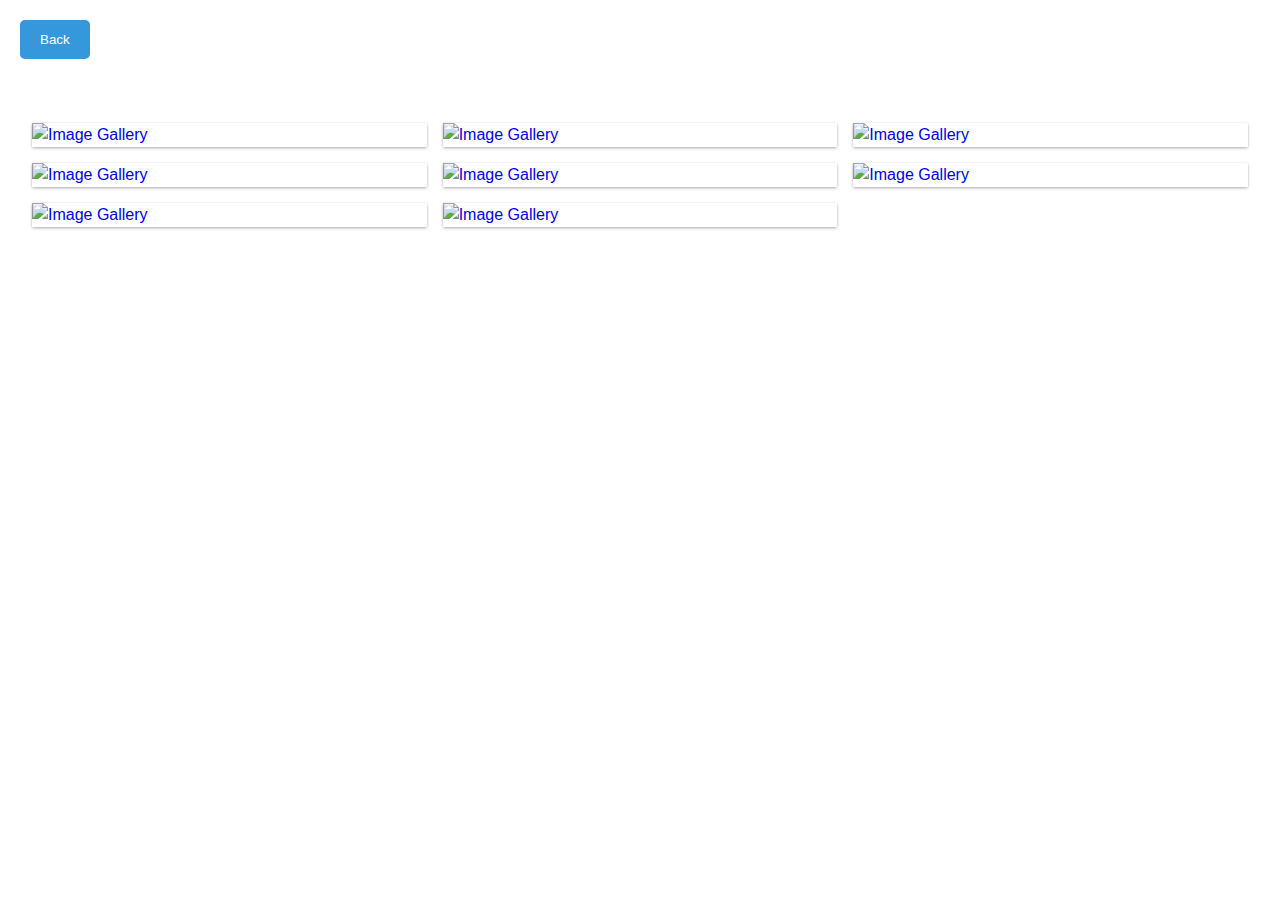
==== gallery1.html @ 6d90c2d7 "Add files via upload" ====
<!DOCTYPE html>
<html lang="en" >
<head>
  <meta charset="UTF-8">
  <title>CodePen - Responsive Gallery Images with Fancybox.js</title>
  <meta charset="UTF-8">
<meta http-equiv="X-UA-Compatible" content="ie=edge">
<meta name="viewport" content="width=device-width, initial-scale=1.0">
<meta name="author" content="Syahrizaldev"><link rel='stylesheet' href='https://cdnjs.cloudflare.com/ajax/libs/fancybox/3.5.7/jquery.fancybox.min.css'><link rel="stylesheet" href="./style.css">

</head>
<body>
<!-- partial:index.partial.html -->
<main class="main">
    <a href="screen2.html">
        <button>Back</button>
      </a>
  <div class="container">
    <div class="card">
      <div class="card-image">
        <a href="https://i.ibb.co/BCsrygF/Image-1.jpg" data-fancybox="gallery" data-caption="Caption Images 1">
          <img src="https://i.ibb.co/BCsrygF/Image-1.jpg" alt="Image Gallery">
        </a>
      </div>
    </div>
    <div class="card">
      <div class="card-image">
        <a href="https://i.ibb.co/2KJrChH/Image-2.jpg" data-fancybox="gallery" data-caption="Caption Images 1">
          <img src="https://i.ibb.co/2KJrChH/Image-2.jpg" alt="Image Gallery">
        </a>
      </div>
    </div>
    <div class="card">
      <div class="card-image">
        <a href="https://i.ibb.co/zNt6tCX/4.jpg" data-fancybox="gallery" data-caption="Caption Images 1">
          <img src="https://i.ibb.co/zNt6tCX/4.jpg" alt="Image Gallery">
        </a>
      </div>
    </div>
    <div class="card">
      <div class="card-image">
        <a href="https://i.ibb.co/8PQfh7N/5.jpg" data-fancybox="gallery" data-caption="Caption Images 1">
          <img src="https://i.ibb.co/8PQfh7N/5.jpg" alt="Image Gallery">
        </a>
      </div>
    </div>
    <div class="card">
      <div class="card-image">
        <a href="https://i.ibb.co/vmLshZW/6.jpg" data-fancybox="gallery" data-caption="Caption Images 1">
          <img src="https://i.ibb.co/vmLshZW/6.jpg" alt="Image Gallery">
        </a>
      </div>
    </div>
    <div class="card">
      <div class="card-image">
        <a href="https://i.ibb.co/zNKWXGs/7.jpg" data-fancybox="gallery" data-caption="Caption Images 1">
          <img src="https://i.ibb.co/zNKWXGs/7.jpg" alt="Image Gallery">
        </a>
      </div>
    </div>
    <div class="card">
      <div class="card-image">
        <a href="https://i.ibb.co/brT0QXk/8.jpg" data-fancybox="gallery" data-caption="Caption Images 1">
          <img src="https://i.ibb.co/brT0QXk/8.jpg" alt="Image Gallery">
        </a>
      </div>
    </div>
    <div class="card">
      <div class="card-image">
        <a href="https://i.ibb.co/F4tDtyf/9.jpg" data-fancybox="gallery" data-caption="Caption Images 1">
          <img src="https://i.ibb.co/F4tDtyf/9.jpg" alt="Image Gallery">
        </a>
      </div>
    </div>
    <!-- <div class="card">
      <div class="card-image">
        <a href="https://source.unsplash.com/1280x720/?mountain" data-fancybox="gallery" data-caption="Caption Images 1">
          <img src="https://source.unsplash.com/1280x720/?mountain" alt="Image Gallery">
        </a>
      </div> -->
    </div>
  </div>
</main>
<!-- partial -->
  <script src='https://cdnjs.cloudflare.com/ajax/libs/jquery/3.3.1/jquery.min.js'></script>
<script src='https://cdnjs.cloudflare.com/ajax/libs/fancybox/3.5.7/jquery.fancybox.min.js'></script><script  src="./script.js"></script>

</body>
</html>
---- style.css ----
*,
*::before,
*::after {
  padding: 0;
  margin: 0;
  box-sizing: border-box;
  list-style: none;
  list-style-type: none;
  text-decoration: none;
  -moz-osx-font-smoothing: grayscale;
  -webkit-font-smoothing: antialiased;
  text-rendering: optimizeLegibility;
}

body {
  font-family: "Segoe UI", Tahoma, Geneva, Verdana, sans-serif;
  font-size: 1rem;
  font-weight: normal;
  line-height: 1.5;
  color: #252a32;
  background: #ffffff;
}

.container {
  max-width: 80rem;
  width: 100%;
  padding: 4rem 2rem;
  margin: 0 auto;
}

.main .container {
  display: grid;
  grid-template-columns: repeat(3, 1fr);
  grid-gap: 1rem;
  justify-content: center;
  align-items: center;
}
.main .card {
  color: #252a32;
  border-radius: 2px;
  background: #ffffff;
  box-shadow: 0 1px 3px rgba(0, 0, 0, 0.12), 0 1px 3px rgba(0, 0, 0, 0.24);
}
.main .card-image {
  position: relative;
  display: block;
  width: 100%;
  /* padding-top: 70%; */
  background: #ffffff;
}
.main .card-image img {
  display: block;
  position: relative;
  top: 0;
  left: 0;
  width: 100%;
  height: 100%;
  object-fit: cover;
}

@media only screen and (max-width: 600px) {
  .main .container {
    display: grid;
    grid-template-columns: repeat(3, 1fr);
    grid-gap: 1rem;
  }
}



.main1 {
  display: flex;
  align-items: center;
  justify-content: center;
  height: 100vh; /* 100% of the viewport height */
  overflow: hidden; /* Hide any content overflow */
}

.main1 a {
  text-align: center; /* Center the link and image */
  display: block;
}

.main1 img {
  width: 100%;
  max-width: 80%; /* Adjust as needed */
  height: auto;
  object-fit: contain; /* Maintain aspect ratio while fitting within the container */
  border-radius: 5px; /* Rounded corners for the image */
}

/* Responsive adjustments */
@media only screen and (max-width: 600px) {
  .main1 img {
    max-width: 90%; /* Adjust as needed for smaller screens */
  }
}



/* Your existing styles for the image gallery and Screen 1 */
/* ... */

/* New styles for Screen 2 */
.main2 {
  display: flex;
  align-items: center;
  justify-content: center;
  height: 100vh; /* 100% of the viewport height */
  overflow: hidden; /* Hide any content overflow */
}

.container2 {
  display: grid;
  grid-template-columns: repeat(auto-fit, minmax(150px, 1fr));
  
  grid-gap: 20px;
  justify-content: center;
  align-items: center;
}

.container2 a {
  text-align: center;
  display: block;
  text-decoration: none;
  color: #252a32;
}

.container2 img {
  width: 100%;
  max-width: 100%; /* Adjust as needed */
  height: auto;
  object-fit: cover; /* Ensure the image covers the button */
  border-radius: 5px; /* Rounded corners for the image */
}

.container2 p {
  margin-top: 10px;
  font-size: 14px;
}

.container2 button {
  margin-top: 20px;
  margin-right: 90px;
  padding: 12px 20px;
  background-color: #3498db;
  color: #fff;
  border: none;
  border-radius: 5px;
  cursor: pointer;
  transition: background-color 0.3s ease; /* Smooth transition on hover */
}

.container2 button:hover {
  background-color: #2980b9; /* Darker color on hover */
}

/* Responsive adjustments */
@media only screen and (max-width: 600px) {
  .container2 {
    grid-template-columns: repeat(3, 1fr); /* Single column on small screens */
    padding: 4rem 2rem;
  }
}



.main button {
  padding: 12px 20px;
  margin-left: 20px;
  margin-top: 20px;
  background-color: #3498db;
  color: #fff;
  border: none;
  border-radius: 5px;
  cursor: pointer;
  transition: background-color 0.3s ease; /* Smooth transition on hover */
}

.main button:hover {
  background-color: #2980b9; /* Darker color on hover */
}

/* Responsive adjustments */
@media only screen and (max-width: 600px) {
  .main a {
    width: 100%; /* Make the button full width on small screens */
  }
}
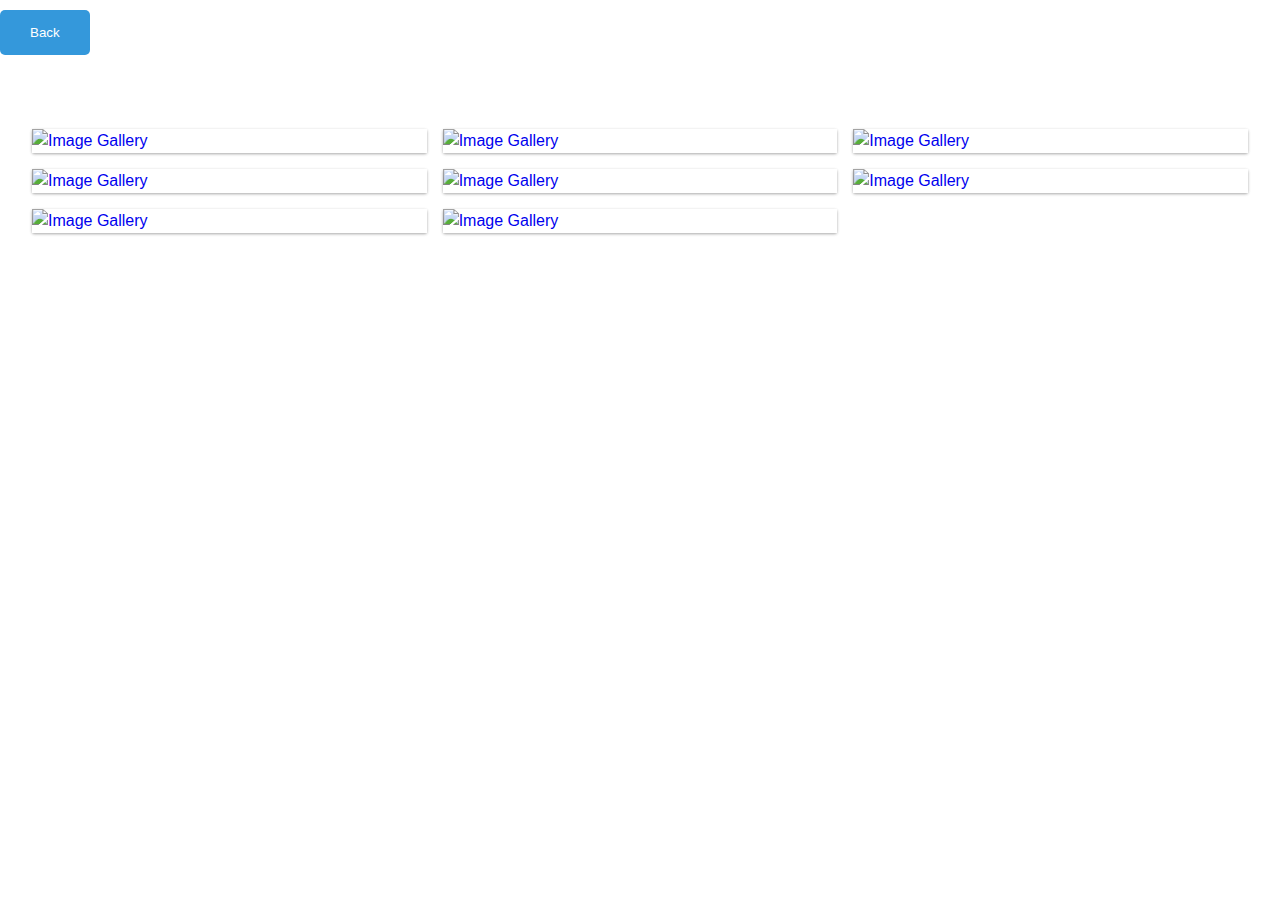
==== commit 29c90b46: "Update gallery1.html" ====
--- a/gallery1.html
+++ b/gallery1.html
@@ -2,7 +2,7 @@
 <html lang="en" >
 <head>
   <meta charset="UTF-8">
-  <title>CodePen - Responsive Gallery Images with Fancybox.js</title>
+  <title>Textile</title>
   <meta charset="UTF-8">
 <meta http-equiv="X-UA-Compatible" content="ie=edge">
 <meta name="viewport" content="width=device-width, initial-scale=1.0">
@@ -18,15 +18,15 @@
   <div class="container">
     <div class="card">
       <div class="card-image">
-        <a href="https://i.ibb.co/BCsrygF/Image-1.jpg" data-fancybox="gallery" data-caption="Caption Images 1">
-          <img src="https://i.ibb.co/BCsrygF/Image-1.jpg" alt="Image Gallery">
+        <a href="https://i.ibb.co/6vqHfj8/Textile-Presentation-1.jpg" data-fancybox="gallery" data-caption="">
+          <img src="https://i.ibb.co/6vqHfj8/Textile-Presentation-1.jpg" alt="Image Gallery">
         </a>
       </div>
     </div>
     <div class="card">
       <div class="card-image">
-        <a href="https://i.ibb.co/2KJrChH/Image-2.jpg" data-fancybox="gallery" data-caption="Caption Images 1">
-          <img src="https://i.ibb.co/2KJrChH/Image-2.jpg" alt="Image Gallery">
+        <a href="https://i.ibb.co/jb66CH7/Textile-Presentation-2.jpg" data-fancybox="gallery" data-caption="">
+          <img src="https://i.ibb.co/jb66CH7/Textile-Presentation-2.jpg" alt="Image Gallery">
         </a>
       </div>
     </div>
@@ -86,4 +86,4 @@
 <script src='https://cdnjs.cloudflare.com/ajax/libs/fancybox/3.5.7/jquery.fancybox.min.js'></script><script  src="./script.js"></script>
 
 </body>
-</html>+</html>
--- a/style.css
+++ b/style.css
@@ -102,66 +102,78 @@
 /* ... */
 
 /* New styles for Screen 2 */
-.main2 {
-  display: flex;
-  align-items: center;
-  justify-content: center;
-  height: 100vh; /* 100% of the viewport height */
-  overflow: hidden; /* Hide any content overflow */
-}
-
-.container2 {
-  display: grid;
-  grid-template-columns: repeat(auto-fit, minmax(150px, 1fr));
-  
-  grid-gap: 20px;
-  justify-content: center;
-  align-items: center;
-}
-
-.container2 a {
-  text-align: center;
-  display: block;
-  text-decoration: none;
-  color: #252a32;
-}
-
-.container2 img {
-  width: 100%;
-  max-width: 100%; /* Adjust as needed */
-  height: auto;
-  object-fit: cover; /* Ensure the image covers the button */
-  border-radius: 5px; /* Rounded corners for the image */
-}
-
-.container2 p {
-  margin-top: 10px;
-  font-size: 14px;
-}
-
-.container2 button {
-  margin-top: 20px;
-  margin-right: 90px;
-  padding: 12px 20px;
+
+
+
+button {
+  padding: 15px 30px;
   background-color: #3498db;
   color: #fff;
   border: none;
   border-radius: 5px;
   cursor: pointer;
-  transition: background-color 0.3s ease; /* Smooth transition on hover */
-}
-
-.container2 button:hover {
-  background-color: #2980b9; /* Darker color on hover */
-}
-
-/* Responsive adjustments */
-@media only screen and (max-width: 600px) {
-  .container2 {
-    grid-template-columns: repeat(3, 1fr); /* Single column on small screens */
-    padding: 4rem 2rem;
-  }
-}
+  transition: background-color 0.3s ease;
+  margin: 10px 0;
+}
+
+button:hover {
+  background-color: #2980b9;
+}
+
+.main2 {
+  display: flex;
+  align-items: center;
+  justify-content: center;
+  height: 60%;
+  overflow: hidden;
+  margin: 20px;
+}
+
+.container2 {
+  display: flex;
+  flex-wrap: wrap;
+/*   justify-content: space-around; */
+  align-items: center;
+  margin: -10px; /* Negative margin to reduce white space */
+}
+
+.container2 a {
+  text-align: center;
+  text-decoration: none;
+  color: #252a32;
+  width: calc(33.33% - 20px); /* Three items in a row with minimal space, adjust as needed */
+  margin: 10px;
+  box-sizing: border-box;
+}
+
+.container2 img {
+  width: 100%;
+  max-width: 100%;
+  height: auto;
+  object-fit: cover;
+  border-radius: 5px;
+}
+
+.container2 p {
+  margin-top: 10px;
+  font-size: 14px;
+}
+
+/* Responsive adjustments */
+@media only screen and (max-width: 768px) {
+  .container2 a {
+    width: calc(33.33% - 20px); /* Two items in a row on tablets */
+  }
+}
+
+/* Responsive adjustments */
+@media only screen and (max-width: 600px) {
+  .container2 a {
+    width: calc(33.33% - 20px);/* Single column on phones */
+  }
+
+
+
 
 
 
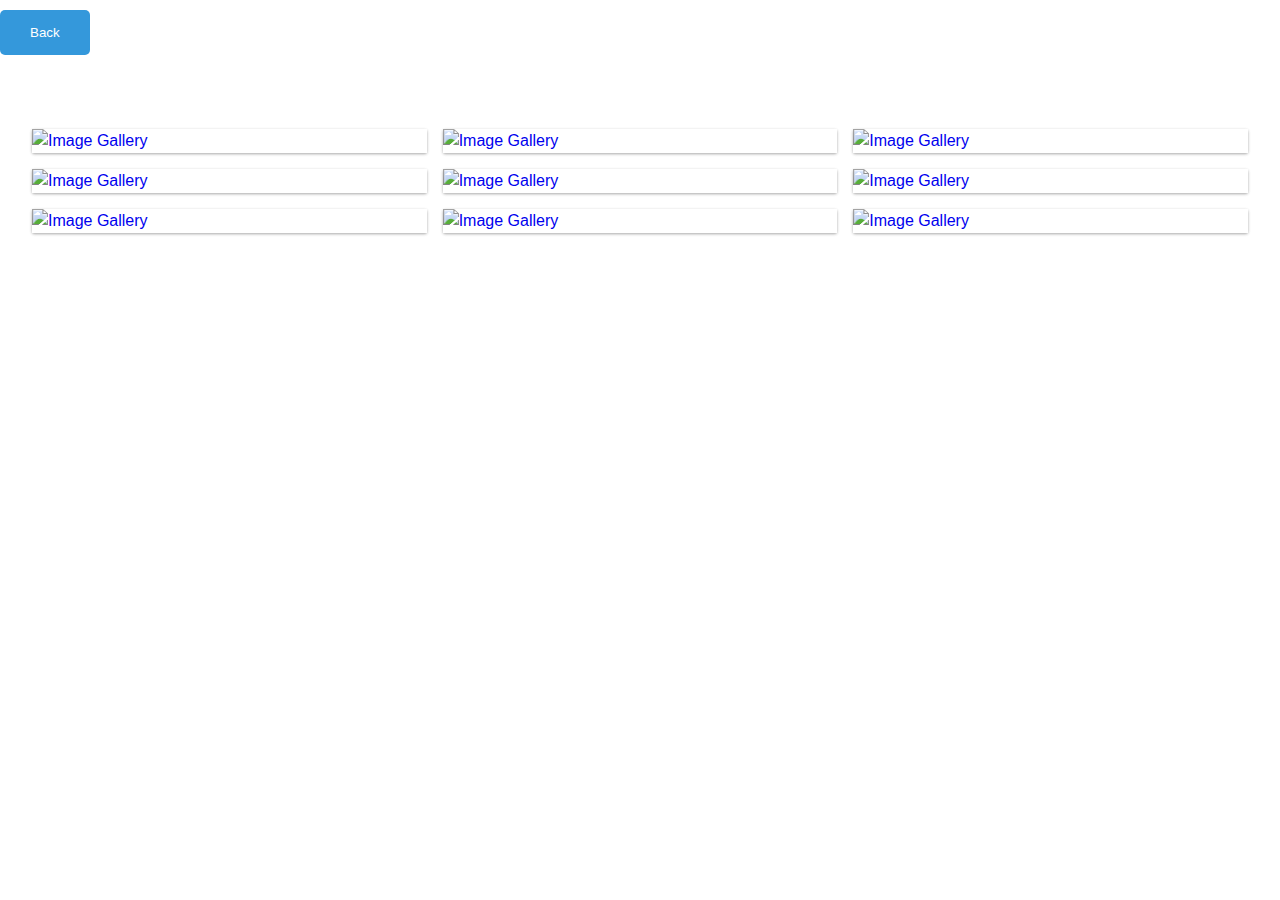
==== commit 4f3193fb: "Update gallery1.html" ====
--- a/gallery1.html
+++ b/gallery1.html
@@ -32,52 +32,52 @@
     </div>
     <div class="card">
       <div class="card-image">
-        <a href="https://i.ibb.co/zNt6tCX/4.jpg" data-fancybox="gallery" data-caption="Caption Images 1">
-          <img src="https://i.ibb.co/zNt6tCX/4.jpg" alt="Image Gallery">
+        <a href="https://i.ibb.co/dP7dDMy/Textile-Presentation-3.jpg" data-fancybox="gallery" data-caption="Caption Images 1">
+          <img src="https://i.ibb.co/dP7dDMy/Textile-Presentation-3.jpg" alt="Image Gallery">
         </a>
       </div>
     </div>
     <div class="card">
       <div class="card-image">
-        <a href="https://i.ibb.co/8PQfh7N/5.jpg" data-fancybox="gallery" data-caption="Caption Images 1">
-          <img src="https://i.ibb.co/8PQfh7N/5.jpg" alt="Image Gallery">
+        <a href="https://i.ibb.co/jyLfJbv/Textile-Presentation-4.jpg" data-fancybox="gallery" data-caption="Caption Images 1">
+          <img src="https://i.ibb.co/jyLfJbv/Textile-Presentation-4.jpg" alt="Image Gallery">
         </a>
       </div>
     </div>
     <div class="card">
       <div class="card-image">
-        <a href="https://i.ibb.co/vmLshZW/6.jpg" data-fancybox="gallery" data-caption="Caption Images 1">
-          <img src="https://i.ibb.co/vmLshZW/6.jpg" alt="Image Gallery">
+        <a href="https://i.ibb.co/74YzPRy/Textile-Presentation-5.jpg" data-fancybox="gallery" data-caption="Caption Images 1">
+          <img src="https://i.ibb.co/74YzPRy/Textile-Presentation-5.jpg" alt="Image Gallery">
         </a>
       </div>
     </div>
     <div class="card">
       <div class="card-image">
-        <a href="https://i.ibb.co/zNKWXGs/7.jpg" data-fancybox="gallery" data-caption="Caption Images 1">
-          <img src="https://i.ibb.co/zNKWXGs/7.jpg" alt="Image Gallery">
+        <a href="https://i.ibb.co/NSY7b7w/Textile-Presentation-6.jpg" data-fancybox="gallery" data-caption="Caption Images 1">
+          <img src="https://i.ibb.co/NSY7b7w/Textile-Presentation-6.jpg" alt="Image Gallery">
         </a>
       </div>
     </div>
     <div class="card">
       <div class="card-image">
-        <a href="https://i.ibb.co/brT0QXk/8.jpg" data-fancybox="gallery" data-caption="Caption Images 1">
-          <img src="https://i.ibb.co/brT0QXk/8.jpg" alt="Image Gallery">
+        <a href="https://i.ibb.co/Gk6zzJs/Textile-Presentation-7.jpg" data-fancybox="gallery" data-caption="Caption Images 1">
+          <img src="https://i.ibb.co/Gk6zzJs/Textile-Presentation-7.jpg" alt="Image Gallery">
         </a>
       </div>
     </div>
     <div class="card">
       <div class="card-image">
-        <a href="https://i.ibb.co/F4tDtyf/9.jpg" data-fancybox="gallery" data-caption="Caption Images 1">
-          <img src="https://i.ibb.co/F4tDtyf/9.jpg" alt="Image Gallery">
+        <a href="https://i.ibb.co/cQWpp1f/Textile-Presentation-8.jpg" data-fancybox="gallery" data-caption="Caption Images 1">
+          <img src="https://i.ibb.co/cQWpp1f/Textile-Presentation-8.jpg" alt="Image Gallery">
         </a>
       </div>
     </div>
-    <!-- <div class="card">
+    <div class="card">
       <div class="card-image">
-        <a href="https://source.unsplash.com/1280x720/?mountain" data-fancybox="gallery" data-caption="Caption Images 1">
-          <img src="https://source.unsplash.com/1280x720/?mountain" alt="Image Gallery">
+        <a href="https://i.ibb.co/Nn4mC2M/Textile-Presentation-9.jpg" data-fancybox="gallery" data-caption="Caption Images 1">
+          <img src="https://i.ibb.co/Nn4mC2M/Textile-Presentation-9.jpg" alt="Image Gallery">
         </a>
-      </div> -->
+      </div>
     </div>
   </div>
 </main>
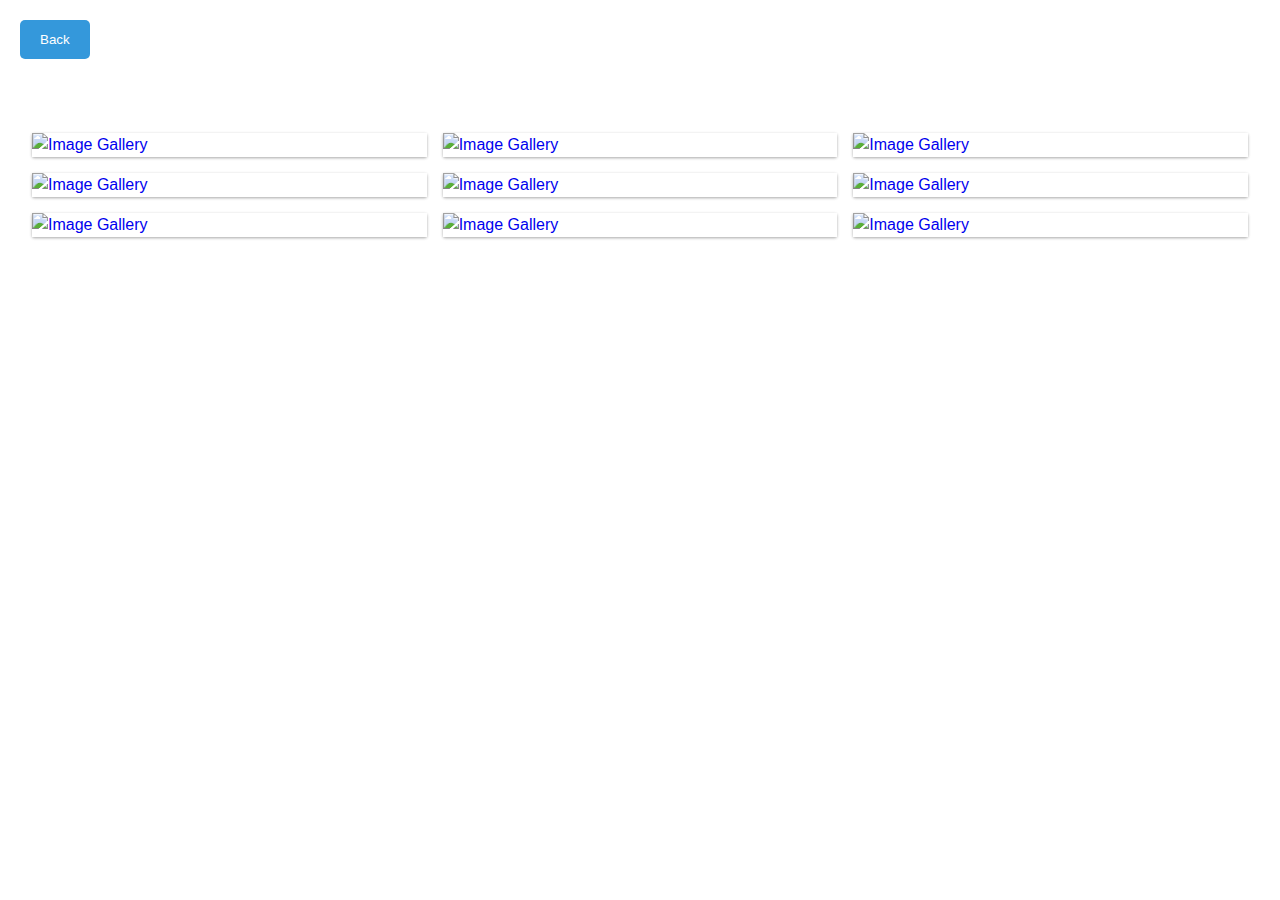
==== commit 08859ac6: "Update gallery1.html" ====
--- a/gallery1.html
+++ b/gallery1.html
@@ -18,63 +18,63 @@
   <div class="container">
     <div class="card">
       <div class="card-image">
-        <a href="https://i.ibb.co/6vqHfj8/Textile-Presentation-1.jpg" data-fancybox="gallery" data-caption="">
+        <a href="https://i.ibb.co/6vqHfj8/Textile-Presentation-1.jpg" data-fancybox="gallery" data-caption="Textile">
           <img src="https://i.ibb.co/6vqHfj8/Textile-Presentation-1.jpg" alt="Image Gallery">
         </a>
       </div>
     </div>
     <div class="card">
       <div class="card-image">
-        <a href="https://i.ibb.co/jb66CH7/Textile-Presentation-2.jpg" data-fancybox="gallery" data-caption="">
+        <a href="https://i.ibb.co/jb66CH7/Textile-Presentation-2.jpg" data-fancybox="gallery" data-caption="Textile">
           <img src="https://i.ibb.co/jb66CH7/Textile-Presentation-2.jpg" alt="Image Gallery">
         </a>
       </div>
     </div>
     <div class="card">
       <div class="card-image">
-        <a href="https://i.ibb.co/dP7dDMy/Textile-Presentation-3.jpg" data-fancybox="gallery" data-caption="Caption Images 1">
+        <a href="https://i.ibb.co/dP7dDMy/Textile-Presentation-3.jpg" data-fancybox="gallery" data-caption="Textile">
           <img src="https://i.ibb.co/dP7dDMy/Textile-Presentation-3.jpg" alt="Image Gallery">
         </a>
       </div>
     </div>
     <div class="card">
       <div class="card-image">
-        <a href="https://i.ibb.co/jyLfJbv/Textile-Presentation-4.jpg" data-fancybox="gallery" data-caption="Caption Images 1">
+        <a href="https://i.ibb.co/jyLfJbv/Textile-Presentation-4.jpg" data-fancybox="gallery" data-caption="Textile">
           <img src="https://i.ibb.co/jyLfJbv/Textile-Presentation-4.jpg" alt="Image Gallery">
         </a>
       </div>
     </div>
     <div class="card">
       <div class="card-image">
-        <a href="https://i.ibb.co/74YzPRy/Textile-Presentation-5.jpg" data-fancybox="gallery" data-caption="Caption Images 1">
+        <a href="https://i.ibb.co/74YzPRy/Textile-Presentation-5.jpg" data-fancybox="gallery" data-caption="Textile">
           <img src="https://i.ibb.co/74YzPRy/Textile-Presentation-5.jpg" alt="Image Gallery">
         </a>
       </div>
     </div>
     <div class="card">
       <div class="card-image">
-        <a href="https://i.ibb.co/NSY7b7w/Textile-Presentation-6.jpg" data-fancybox="gallery" data-caption="Caption Images 1">
+        <a href="https://i.ibb.co/NSY7b7w/Textile-Presentation-6.jpg" data-fancybox="gallery" data-caption="Textile">
           <img src="https://i.ibb.co/NSY7b7w/Textile-Presentation-6.jpg" alt="Image Gallery">
         </a>
       </div>
     </div>
     <div class="card">
       <div class="card-image">
-        <a href="https://i.ibb.co/Gk6zzJs/Textile-Presentation-7.jpg" data-fancybox="gallery" data-caption="Caption Images 1">
+        <a href="https://i.ibb.co/Gk6zzJs/Textile-Presentation-7.jpg" data-fancybox="gallery" data-caption="Textile">
           <img src="https://i.ibb.co/Gk6zzJs/Textile-Presentation-7.jpg" alt="Image Gallery">
         </a>
       </div>
     </div>
     <div class="card">
       <div class="card-image">
-        <a href="https://i.ibb.co/cQWpp1f/Textile-Presentation-8.jpg" data-fancybox="gallery" data-caption="Caption Images 1">
+        <a href="https://i.ibb.co/cQWpp1f/Textile-Presentation-8.jpg" data-fancybox="gallery" data-caption="Textile">
           <img src="https://i.ibb.co/cQWpp1f/Textile-Presentation-8.jpg" alt="Image Gallery">
         </a>
       </div>
     </div>
     <div class="card">
       <div class="card-image">
-        <a href="https://i.ibb.co/Nn4mC2M/Textile-Presentation-9.jpg" data-fancybox="gallery" data-caption="Caption Images 1">
+        <a href="https://i.ibb.co/Nn4mC2M/Textile-Presentation-9.jpg" data-fancybox="gallery" data-caption="Textile">
           <img src="https://i.ibb.co/Nn4mC2M/Textile-Presentation-9.jpg" alt="Image Gallery">
         </a>
       </div>
--- a/style.css
+++ b/style.css
@@ -104,6 +104,71 @@
 /* New styles for Screen 2 */
 
 
+.header {
+  display: flex;
+  align-items: center;
+  justify-content: space-between;
+  background-color: #f0f0f0; /* Background color for the header */
+  height: 80px; /* Adjust the height as needed */
+  padding: 0 20px; /* Add padding to the header */
+}
+
+.theme-section {
+  display: flex;
+  align-items: center;
+  width: 100%;
+  justify-content: center;
+}
+
+.theme-name img {
+  width: 150px; /* Adjust the width of the theme image */
+  height: auto;
+  display: block; /* Ensure the image is centered */
+  margin: 0 auto; /* Center the image */
+}
+
+.download-button {
+  margin-left: auto; /* Push the download button to the right */
+}
+
+.download-button img {
+  width: 30px; /* Adjust the width of the download icon */
+  height: auto;
+  cursor: pointer;
+}
+
+/* ... Your existing styles ... */
+
+
+.month-names {
+  display: flex;
+  justify-content: space-between;
+  margin-top: 10px;
+}
+
+.month-names p {
+  flex: 1;
+  text-align: center;
+  font-size: 40px; /* Adjust the font size as needed */
+  font-weight: bolder;
+}
+
+/* Styles for JPEG download button */
+.month-names a {
+  text-decoration: none; /* Remove underline from link */
+  color: #252a32; /* Set color for the link */
+  display: flex;
+  flex-direction: column;
+  align-items: center;
+}
+
+.month-names img {
+  width: 30px; /* Adjust the width of the JPEG download button icon */
+  height: auto;
+  margin-top: 5px; /* Adjust spacing between text and icon */
+  margin-right: 20px;
+}
+
 
 button {
   padding: 15px 30px;
@@ -120,11 +185,31 @@
   background-color: #2980b9;
 }
 
+body {
+  margin: 0;
+  font-family: Arial, sans-serif;
+}
+
+button {
+  padding: 15px 30px;
+  background-color: #3498db;
+  color: #fff;
+  border: none;
+  border-radius: 5px;
+  cursor: pointer;
+  transition: background-color 0.3s ease;
+  margin: 10px 0;
+}
+
+button:hover {
+  background-color: #2980b9;
+}
+
 .main2 {
   display: flex;
   align-items: center;
   justify-content: center;
-  height: 60%;
+  height: 80%;
   overflow: hidden;
   margin: 20px;
 }
@@ -132,7 +217,7 @@
 .container2 {
   display: flex;
   flex-wrap: wrap;
-/*   justify-content: space-around; */
+  justify-content: space-around;
   align-items: center;
   margin: -10px; /* Negative margin to reduce white space */
 }
@@ -171,6 +256,9 @@
   .container2 a {
     width: calc(33.33% - 20px);/* Single column on phones */
   }
+}
+
+
 
 
 
@@ -199,5 +287,3 @@
     width: 100%; /* Make the button full width on small screens */
   }
 }
-
-
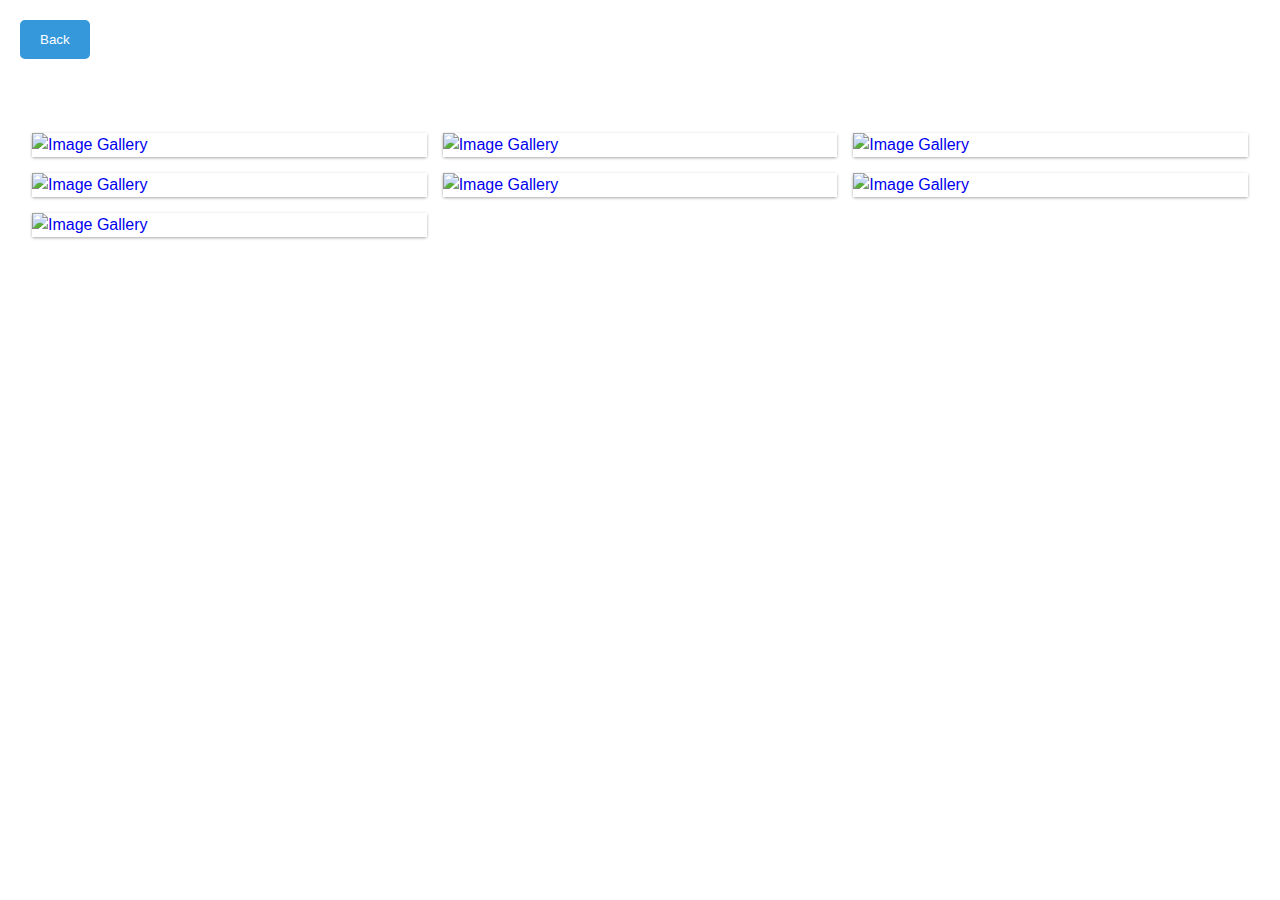
==== commit ec776aca: "Update gallery1.html" ====
--- a/gallery1.html
+++ b/gallery1.html
@@ -18,67 +18,67 @@
   <div class="container">
     <div class="card">
       <div class="card-image">
-        <a href="https://i.ibb.co/6vqHfj8/Textile-Presentation-1.jpg" data-fancybox="gallery" data-caption="Textile">
-          <img src="https://i.ibb.co/6vqHfj8/Textile-Presentation-1.jpg" alt="Image Gallery">
+        <a href="https://i.ibb.co/zJpvcKk/Textile-Presentation-Vertical-2.jpg" data-fancybox="gallery" data-caption="TEXTILE">
+          <img src="https://i.ibb.co/zJpvcKk/Textile-Presentation-Vertical-2.jpg" alt="Image Gallery">
         </a>
       </div>
     </div>
     <div class="card">
       <div class="card-image">
-        <a href="https://i.ibb.co/jb66CH7/Textile-Presentation-2.jpg" data-fancybox="gallery" data-caption="Textile">
-          <img src="https://i.ibb.co/jb66CH7/Textile-Presentation-2.jpg" alt="Image Gallery">
+        <a href="https://i.ibb.co/VCyggd3/Textile-Presentation-Vertical-3.jpg" data-fancybox="gallery" data-caption="TEXTILE">
+          <img src="https://i.ibb.co/VCyggd3/Textile-Presentation-Vertical-3.jpg" alt="Image Gallery">
         </a>
       </div>
     </div>
     <div class="card">
       <div class="card-image">
-        <a href="https://i.ibb.co/dP7dDMy/Textile-Presentation-3.jpg" data-fancybox="gallery" data-caption="Textile">
-          <img src="https://i.ibb.co/dP7dDMy/Textile-Presentation-3.jpg" alt="Image Gallery">
+        <a href="https://i.ibb.co/4SjDKDT/Textile-Presentation-Vertical-4.jpg" data-fancybox="gallery" data-caption="TEXTILE">
+          <img src="https://i.ibb.co/4SjDKDT/Textile-Presentation-Vertical-4.jpg" alt="Image Gallery">
         </a>
       </div>
     </div>
     <div class="card">
       <div class="card-image">
-        <a href="https://i.ibb.co/jyLfJbv/Textile-Presentation-4.jpg" data-fancybox="gallery" data-caption="Textile">
-          <img src="https://i.ibb.co/jyLfJbv/Textile-Presentation-4.jpg" alt="Image Gallery">
+        <a href="https://i.ibb.co/YhKGTFs/Textile-Presentation-Vertical-5.jpg" data-fancybox="gallery" data-caption="TEXTILE">
+          <img src="https://i.ibb.co/YhKGTFs/Textile-Presentation-Vertical-5.jpg" alt="Image Gallery">
         </a>
       </div>
     </div>
     <div class="card">
       <div class="card-image">
-        <a href="https://i.ibb.co/74YzPRy/Textile-Presentation-5.jpg" data-fancybox="gallery" data-caption="Textile">
-          <img src="https://i.ibb.co/74YzPRy/Textile-Presentation-5.jpg" alt="Image Gallery">
+        <a href="https://i.ibb.co/bXqsNTK/Textile-Presentation-Vertical-6.jpg" data-fancybox="gallery" data-caption="TEXTILE">
+          <img src="https://i.ibb.co/bXqsNTK/Textile-Presentation-Vertical-6.jpg" alt="Image Gallery">
         </a>
       </div>
     </div>
     <div class="card">
       <div class="card-image">
-        <a href="https://i.ibb.co/NSY7b7w/Textile-Presentation-6.jpg" data-fancybox="gallery" data-caption="Textile">
-          <img src="https://i.ibb.co/NSY7b7w/Textile-Presentation-6.jpg" alt="Image Gallery">
+        <a href="https://i.ibb.co/sjP1TQ1/Textile-Presentation-Vertical-7.jpg" data-fancybox="gallery" data-caption="TEXTILE">
+          <img src="https://i.ibb.co/sjP1TQ1/Textile-Presentation-Vertical-7.jpg" alt="Image Gallery">
         </a>
       </div>
     </div>
     <div class="card">
       <div class="card-image">
-        <a href="https://i.ibb.co/Gk6zzJs/Textile-Presentation-7.jpg" data-fancybox="gallery" data-caption="Textile">
-          <img src="https://i.ibb.co/Gk6zzJs/Textile-Presentation-7.jpg" alt="Image Gallery">
+        <a href="https://i.ibb.co/WvrrNBk/Textile-Presentation-Vertical-8.jpg" data-fancybox="gallery" data-caption="TEXTILE">
+          <img src="https://i.ibb.co/WvrrNBk/Textile-Presentation-Vertical-8.jpg" alt="Image Gallery">
         </a>
       </div>
     </div>
-    <div class="card">
+<!--     <div class="card">
       <div class="card-image">
-        <a href="https://i.ibb.co/cQWpp1f/Textile-Presentation-8.jpg" data-fancybox="gallery" data-caption="Textile">
+        <a href="https://i.ibb.co/cQWpp1f/Textile-Presentation-8.jpg" data-fancybox="gallery" data-caption="TEXTILE">
           <img src="https://i.ibb.co/cQWpp1f/Textile-Presentation-8.jpg" alt="Image Gallery">
         </a>
       </div>
     </div>
     <div class="card">
       <div class="card-image">
-        <a href="https://i.ibb.co/Nn4mC2M/Textile-Presentation-9.jpg" data-fancybox="gallery" data-caption="Textile">
+        <a href="https://i.ibb.co/Nn4mC2M/Textile-Presentation-9.jpg" data-fancybox="gallery" data-caption="TEXTILE">
           <img src="https://i.ibb.co/Nn4mC2M/Textile-Presentation-9.jpg" alt="Image Gallery">
         </a>
       </div>
-    </div>
+    </div> -->
   </div>
 </main>
 <!-- partial -->
--- a/style.css
+++ b/style.css
@@ -287,3 +287,10 @@
     width: 100%; /* Make the button full width on small screens */
   }
 }
+
+
+.fancybox-button--download img {
+  width: 20px; /* Adjust the width as needed */
+  height: 20px; /* Adjust the height as needed */
+  margin-right: 5px; /* Add some right margin for spacing */
+}
